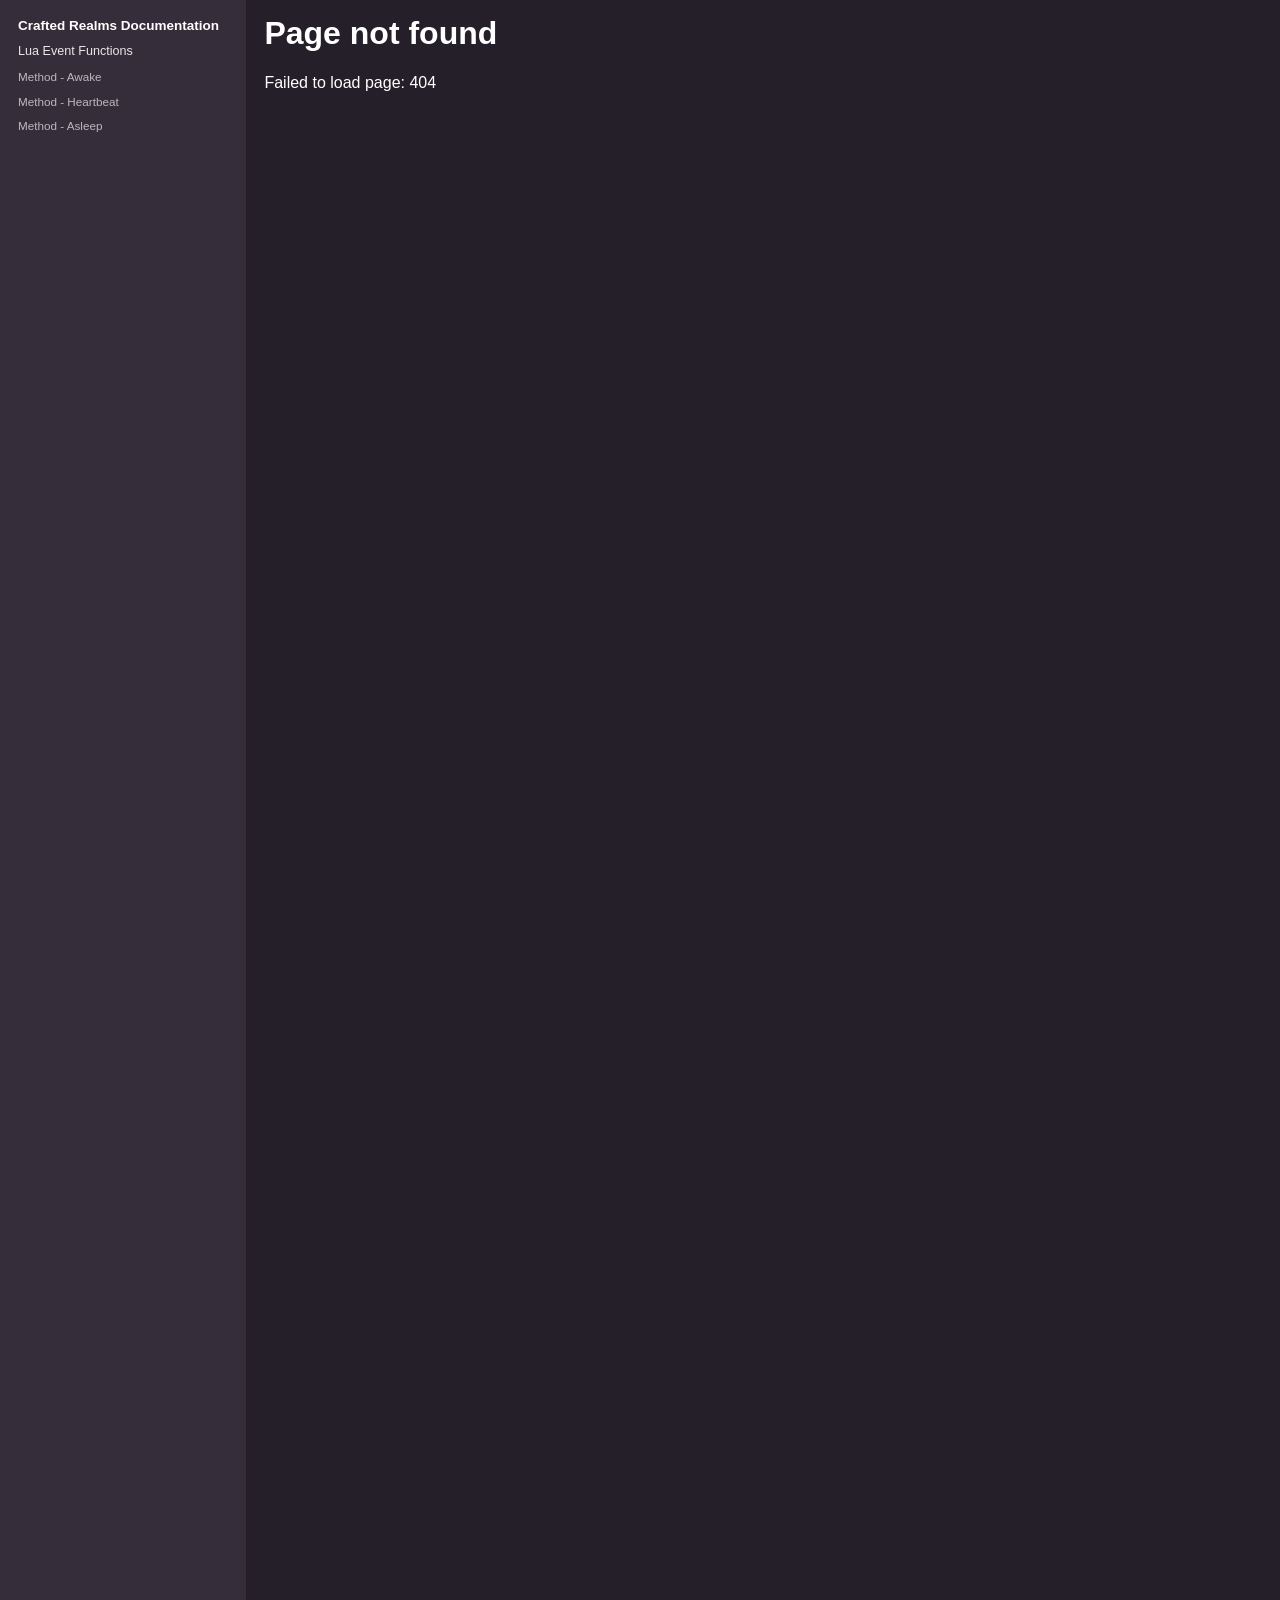
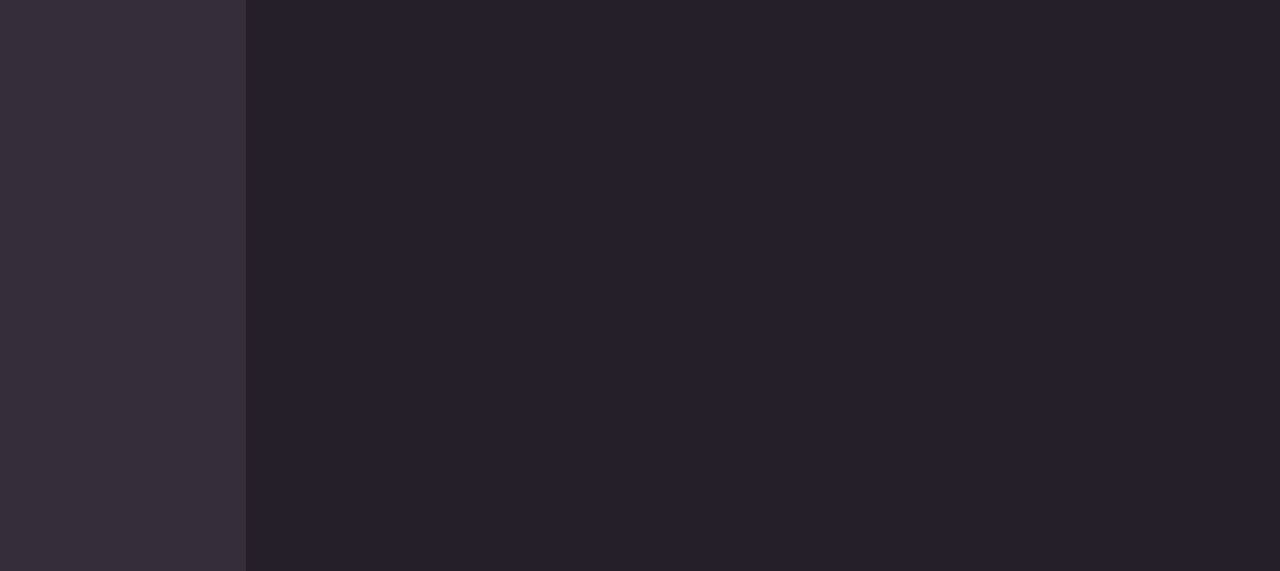
==== index.html @ e0bfa5ab "website" ====
<!DOCTYPE html>
<!--[if lt IE 7]>      <html class="no-js lt-ie9 lt-ie8 lt-ie7"> <![endif]-->
<!--[if IE 7]>         <html class="no-js lt-ie9 lt-ie8"> <![endif]-->
<!--[if IE 8]>         <html class="no-js lt-ie9"> <![endif]-->
<!--[if gt IE 8]>      <html class="no-js"> <!--<![endif]-->
<html>
    <head>
        <meta charset="utf-8" />
        <meta http-equiv="X-UA-Compatible" content="IE=edge" />
        <title>Crafted Realms - Documentation</title>
        <meta name="description" content="">
        <meta name="viewport" content="width=device-width, initial-scale=1" />
        <link rel="stylesheet" href="css/core.css">
        <link rel="stylesheet" href="css/nav.css">
        <link rel="stylesheet" href="css/view.css">
        <link rel="stylesheet" href="css/main.css">
    </head>
    <body>
        <!--[if lt IE 7]>
            <p class="browsehappy">You are using an <strong>outdated</strong> browser. Please <a href="#">upgrade your browser</a> to improve your experience.</p>
        <![endif]-->

        <div class="view">

            <nav>
            <h1 onclick="LoadPage('Home', this);">Crafted Realms Documentation</h1>

            <div class="group">

                <h2 onclick="LoadPage('LuaDoc', this)">Lua Event Functions</h2>
                <div class="subgroup">
                    <h3 onclick="LoadPage('Awake', this)">Method - Awake</h3>
                    <h3 onclick="LoadPage('Heartbeat', this)">Method - Heartbeat</h3>
                    <h3 onclick="LoadPage('Asleep', this)">Method - Asleep</h3>
                </div>

            </div>

            <div class="group dev">

                <h2 onclick="LoadPage('DeveloperResources', this)">Developer Resources</h2>
                <div class="subgroup">
                    <h3 onclick="window.open('CreateJson.html')">Developer - Create JSON Document</h3>
                </div>

            </div>

        </nav>

        <main>
            
            <div id="main-content">

            </div>

        </main>

        </div>
        
        <script src="js/LoadData.js" defer></script>
        <script src="js/OnReload.js" defer></script>
        <script src="js/IsDev.js" defer></script>
    </body>
</html>
---- css/core.css ----
body, html
{
    margin: 0;
    padding: 0;
    border: 0;
    font-family: 'Segoe UI', Tahoma, Geneva, Verdana, sans-serif;
    overflow-y: hidden;
    overflow-x: hidden;
    background-color: #251f29;
}

a
{
    color: #ffafe1;
}
---- css/nav.css ----
nav {
    display: flex;
    flex-direction: column;
    justify-content: flex-start;
    align-items: center;
    padding: 2vmin;
    padding-bottom: 100%;
    height: 97vh;
    overflow-y: auto;
    width: 30vmin;
    background-color: #362d3b;
    color: white;
    gap: 0.1vmin;
}

nav h1
{
    margin: 0;
    align-self: flex-start;
    font-size: 1.5vmin;
    cursor: pointer;
}

nav h1:hover, nav h2:hover, nav h3:hover
{
    color: #ff92d5;
}

.active
{
    color: #ffafe1 !important;
}

.group
{
    align-self: flex-start;
    /* display: flex; */
    flex-direction: column;
    gap: 0.5vmin;
    user-select: none;
    -moz-user-select: none;
    -webkit-user-select: none;
}

.group h2
{
    text-decoration: none;
    color: #ffffffe1;
    font-size: 1.4vmin;
    font-weight: normal;
    cursor: pointer;
}

.group h3
{
    text-decoration: none;
    color: #ffffffa9;
    font-size: 1.3vmin;
    font-weight: lighter;
    cursor: pointer;
}
---- css/view.css ----
.view
{
    display: flex;
    flex-direction: row;
    height: 100%;
    width: 100%;
}
---- css/main.css ----
main
{
    background-color: #251f29;
    width: 100%;
    height: 100vh;
    color: white;
    padding-left: 2vmin;
    padding-right: 2vmin;
}

#main-content
{
    margin-top: -0.7vmin;
    height: 101%;
    overflow-y: auto;
}
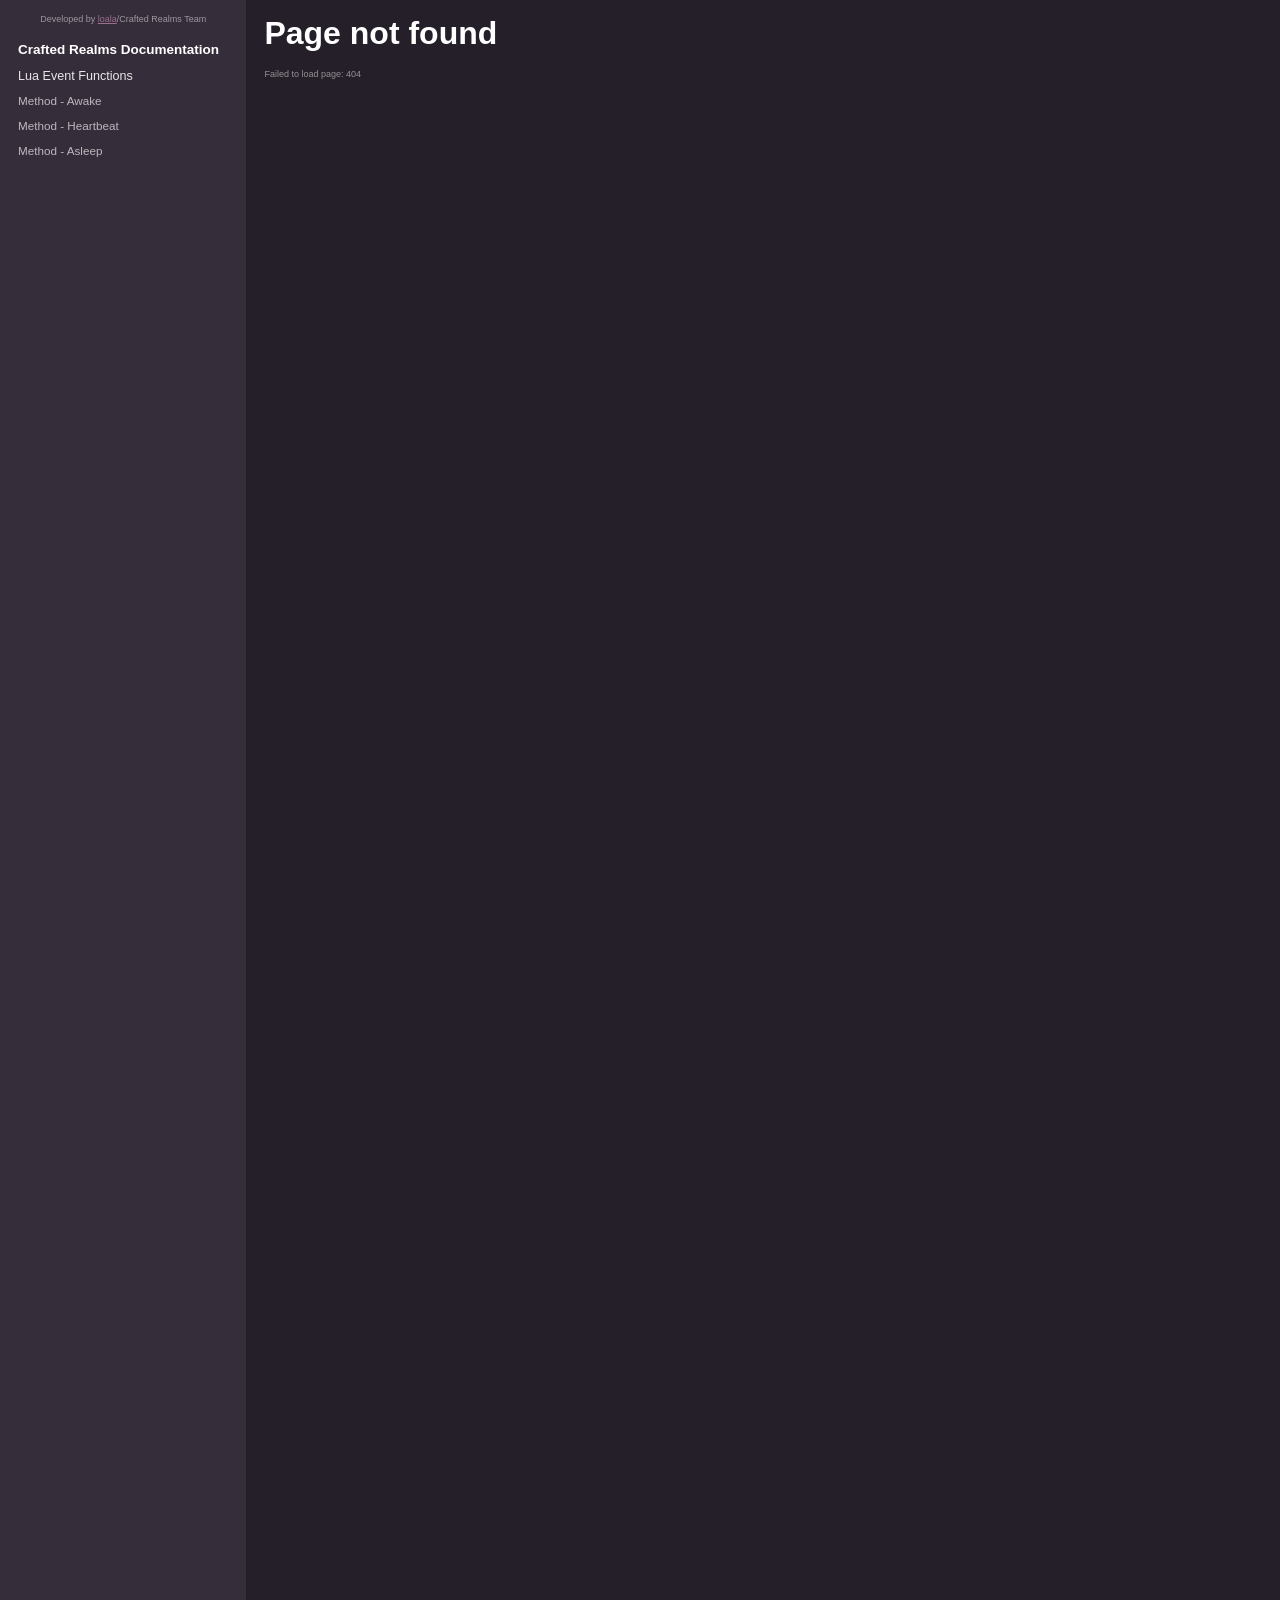
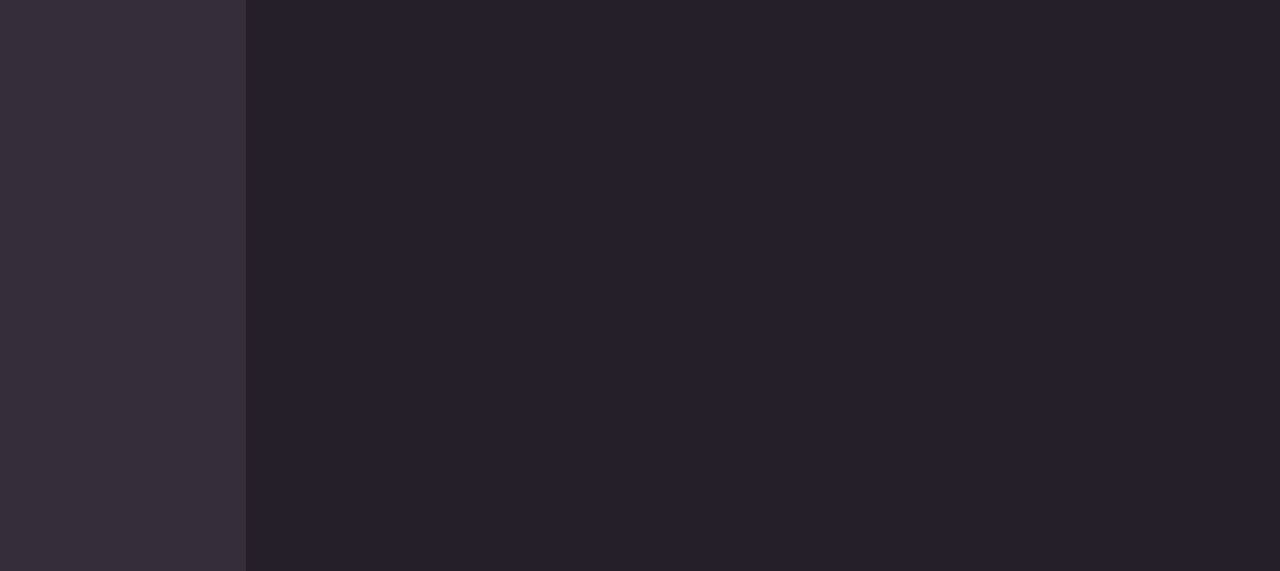
==== commit 9bbcd78a: "updated pages" ====
--- a/index.html
+++ b/index.html
@@ -23,6 +23,7 @@
         <div class="view">
 
             <nav>
+            <p>Developed by <a href="https://artloala.netlify.app/" target="_blank">loala</a>/Crafted Realms Team</p>
             <h1 onclick="LoadPage('Home', this);">Crafted Realms Documentation</h1>
 
             <div class="group">
--- a/css/nav.css
+++ b/css/nav.css
@@ -11,6 +11,15 @@
     background-color: #362d3b;
     color: white;
     gap: 0.1vmin;
+}
+
+
+.view p
+{
+    margin-top: -0.5vmin;
+    margin-bottom: 2vmin;
+    font-size: 1vmin;
+    opacity: 0.5;
 }
 
 nav h1
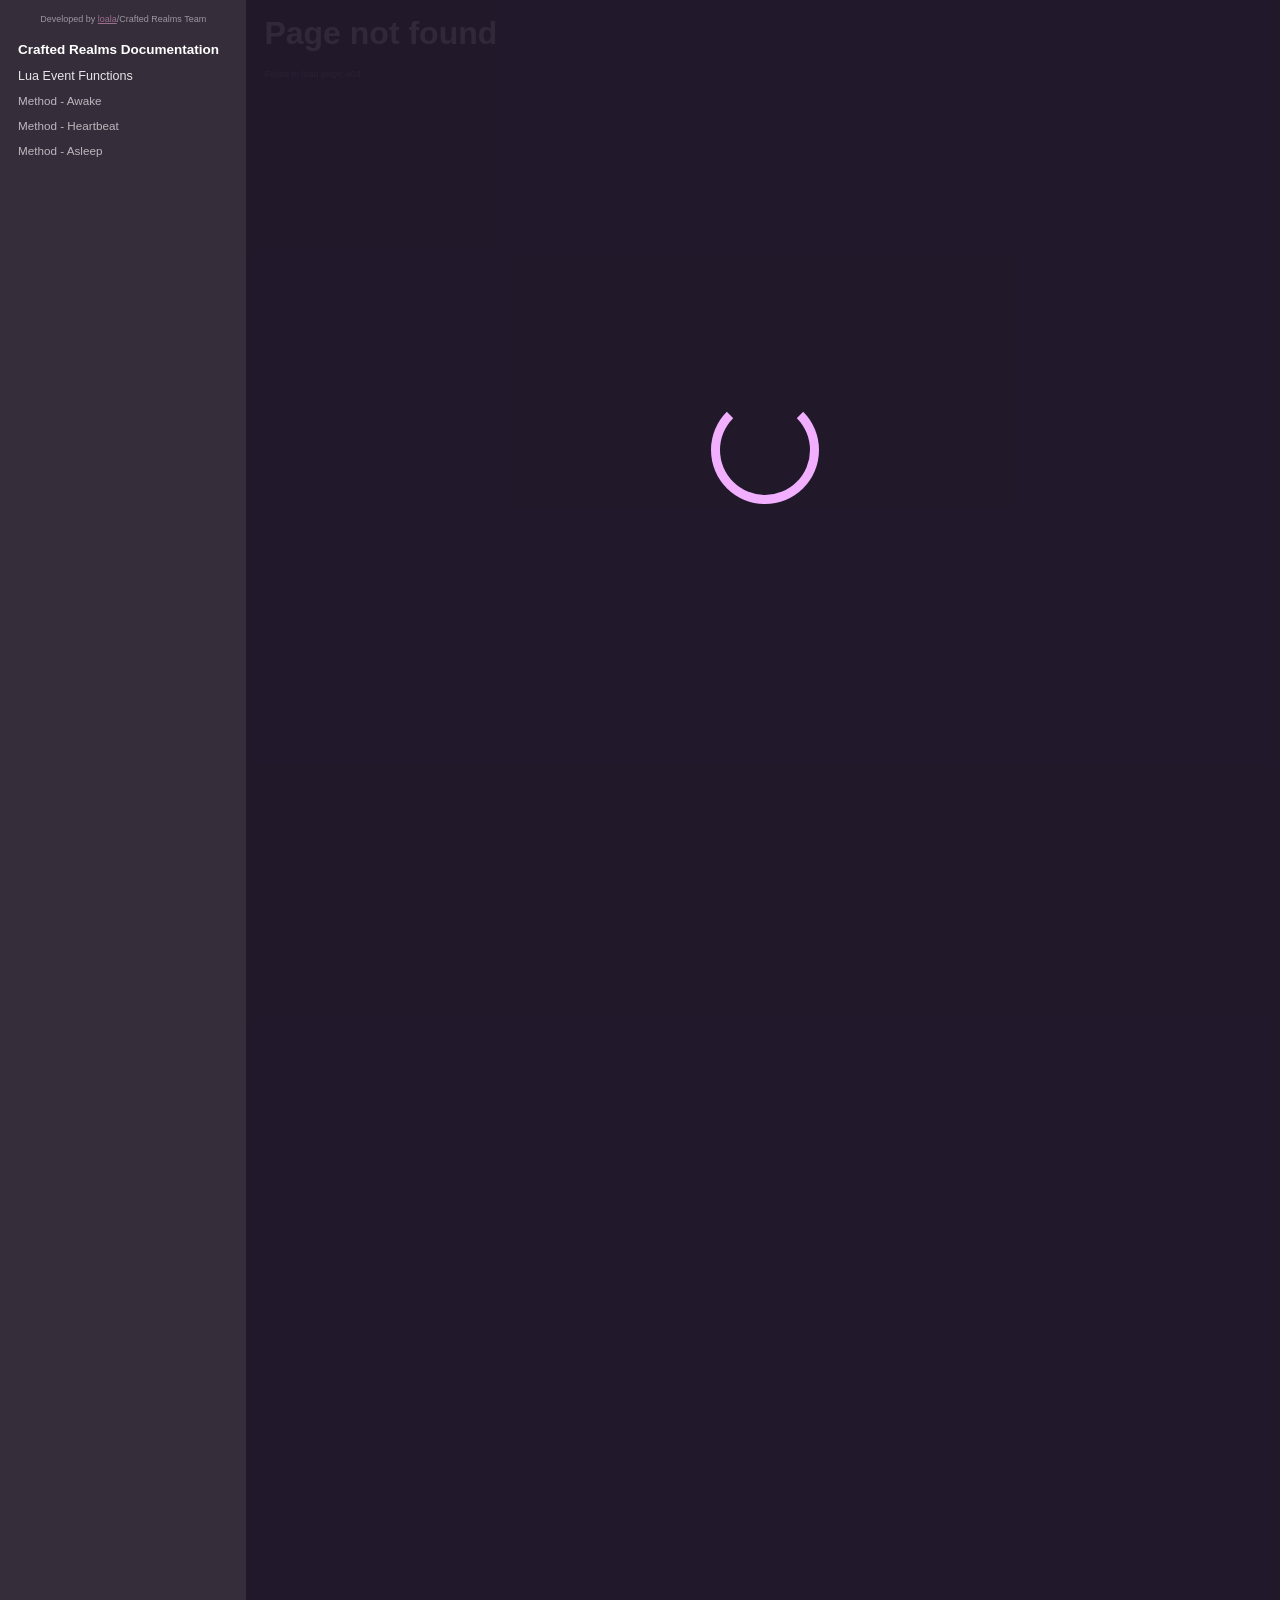
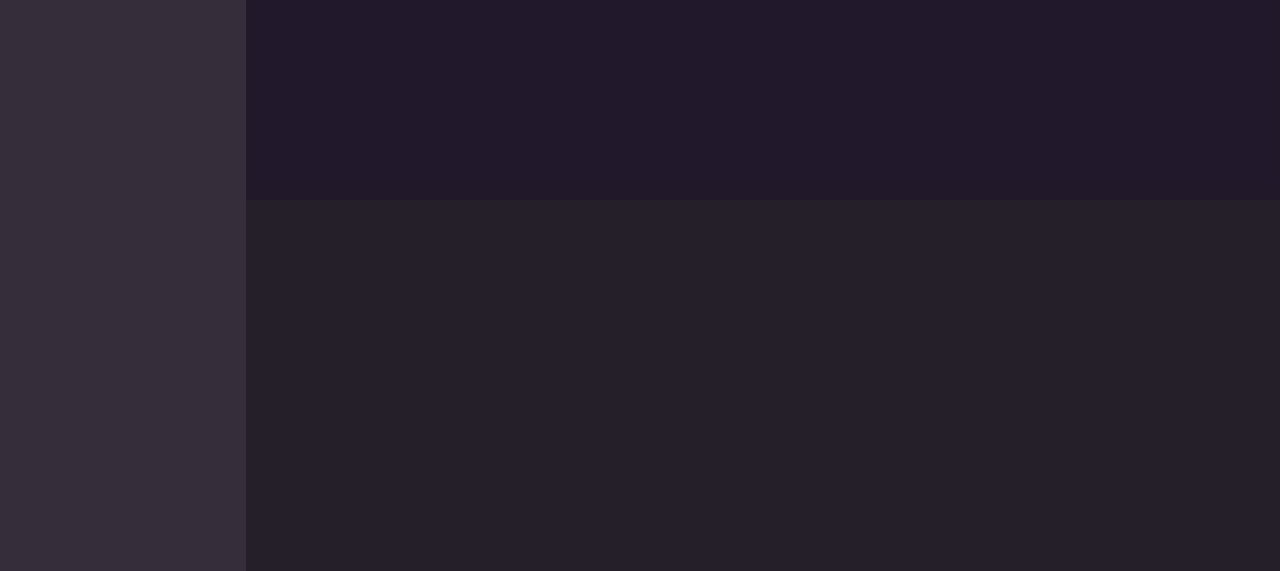
==== commit 798eb563: "loading screen" ====
--- a/index.html
+++ b/index.html
@@ -14,6 +14,7 @@
         <link rel="stylesheet" href="css/nav.css">
         <link rel="stylesheet" href="css/view.css">
         <link rel="stylesheet" href="css/main.css">
+        <link rel="stylesheet" href="css/loading.css">
     </head>
     <body>
         <!--[if lt IE 7]>
@@ -49,6 +50,14 @@
         </nav>
 
         <main>
+
+            <div class="loading">
+
+                    <div class="loading-content">
+                        <div class="loader"></div>
+                    </div>
+
+                </div>
             
             <div id="main-content">
 
--- a/css/nav.css
+++ b/css/nav.css
@@ -11,6 +11,7 @@
     background-color: #362d3b;
     color: white;
     gap: 0.1vmin;
+    z-index: 9999;
 }
 
 
--- a/css/loading.css
+++ b/css/loading.css
@@ -0,0 +1,45 @@
+.loader
+{
+    width: 100%;
+    height: 100%;
+    margin-left: auto;
+    margin-right: auto;
+    background-color: #21182bec;
+    z-index: 999;
+    position: absolute;
+    padding: 100vmin;
+    display: flex;
+}
+
+.loading-content
+{
+    position: absolute;
+    display: flex;
+    flex-direction: row;
+    gap: 1vmin;
+    align-items: center;
+    justify-content: center;
+    width: 100%;
+    height: 100%;
+    color: white;
+}
+
+
+.loader:before
+{
+    align-self: center;
+    content: "";
+    width: 10vmin;
+    height: 10vmin;
+    border: 1vmin solid #f2afff;
+    border-top: 1vmin solid transparent;
+    border-radius: 50%;
+    margin-left: calc(50% - 21.5vmin);
+    animation: spin 1s ease infinite;
+}
+
+@keyframes spin
+{
+    0% { transform: rotate(0deg); }
+    100% { transform: rotate(360deg); }
+}
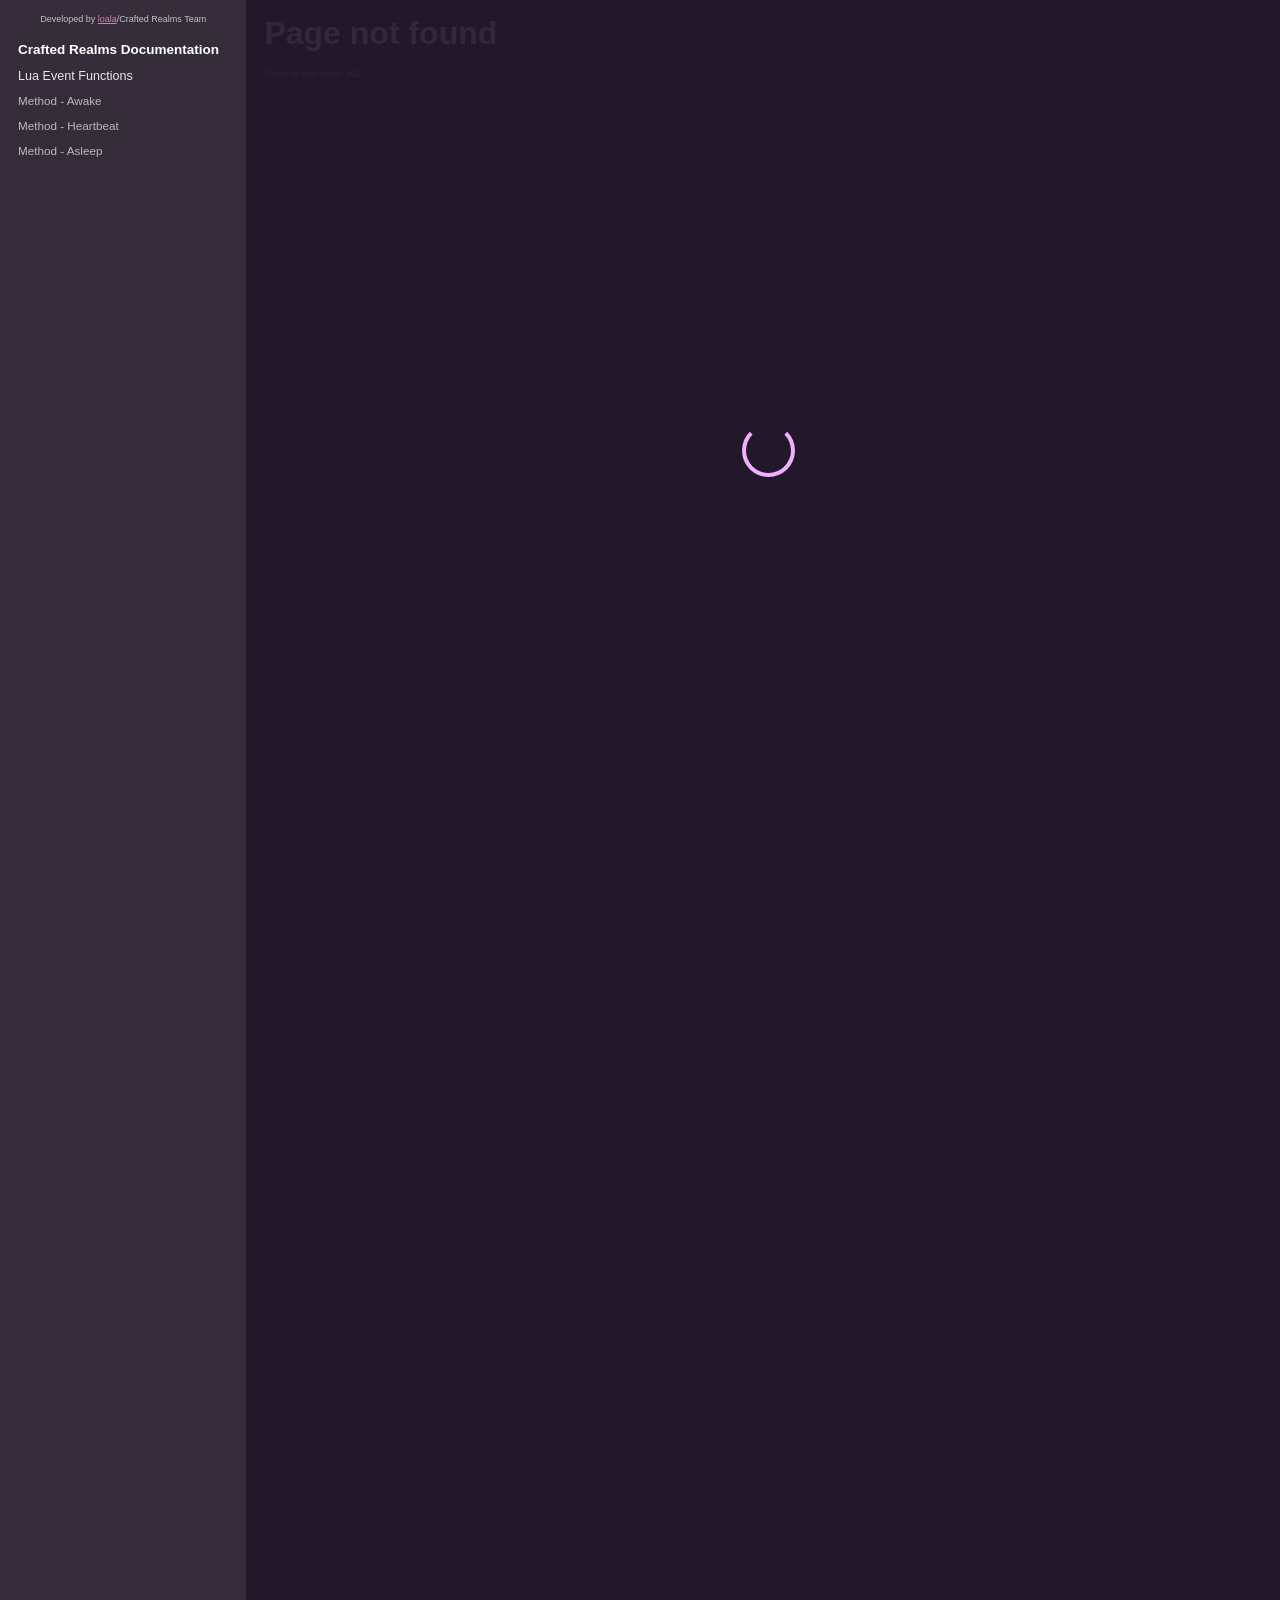
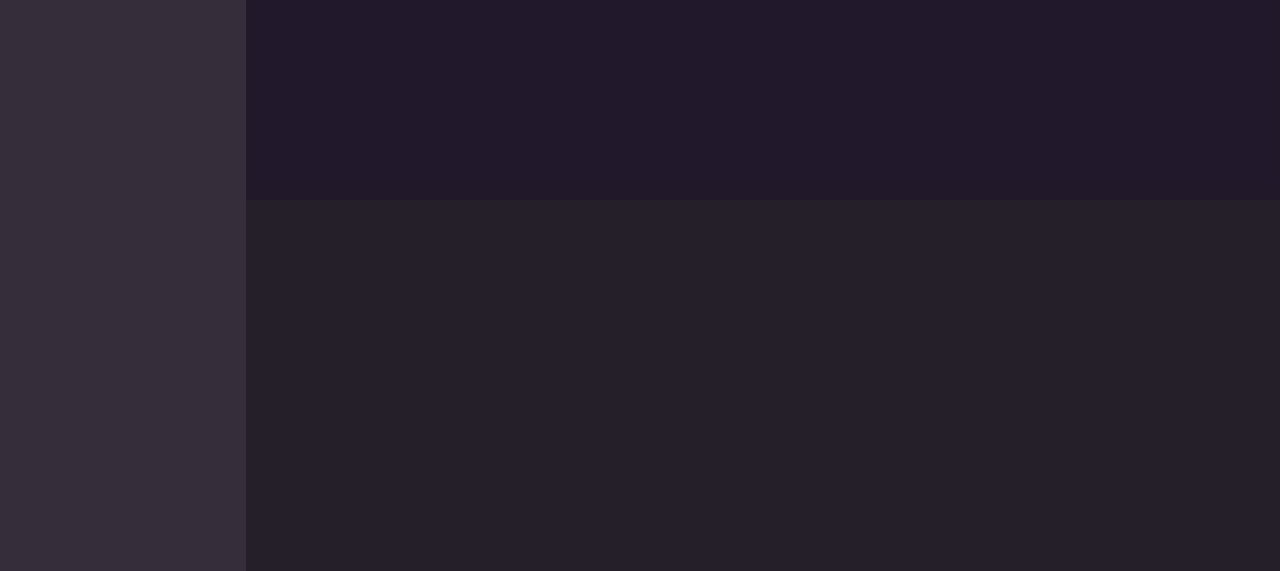
==== commit e7d8813a: "loading screen changes" ====
--- a/index.html
+++ b/index.html
@@ -53,12 +53,12 @@
 
             <div class="loading">
 
-                    <div class="loading-content">
-                        <div class="loader"></div>
-                    </div>
+                <div class="loading-content">
+                    <div class="loader"></div>
+                </div>
 
-                </div>
-            
+            </div>
+
             <div id="main-content">
 
             </div>
--- a/css/nav.css
+++ b/css/nav.css
@@ -12,15 +12,6 @@
     color: white;
     gap: 0.1vmin;
     z-index: 9999;
-}
-
-
-.view p
-{
-    margin-top: -0.5vmin;
-    margin-bottom: 2vmin;
-    font-size: 1vmin;
-    opacity: 0.5;
 }
 
 nav h1
--- a/css/view.css
+++ b/css/view.css
@@ -5,3 +5,11 @@
     height: 100%;
     width: 100%;
 }
+
+.view p
+{
+    margin-top: -0.5vmin;
+    margin-bottom: 2vmin;
+    font-size: 1vmin;
+    opacity: 0.7;
+}
--- a/css/loading.css
+++ b/css/loading.css
@@ -21,20 +21,19 @@
     justify-content: center;
     width: 100%;
     height: 100%;
-    color: white;
+    z-index: 999;
 }
-
 
 .loader:before
 {
     align-self: center;
     content: "";
-    width: 10vmin;
-    height: 10vmin;
-    border: 1vmin solid #f2afff;
-    border-top: 1vmin solid transparent;
+    width: 5vmin;
+    height: 5vmin;
+    border: 0.5vmin solid #f2afff;
+    border-top: 0.5vmin solid transparent;
     border-radius: 50%;
-    margin-left: calc(50% - 21.5vmin);
+    margin-left: calc(50% - 18vmin);
     animation: spin 1s ease infinite;
 }
 
